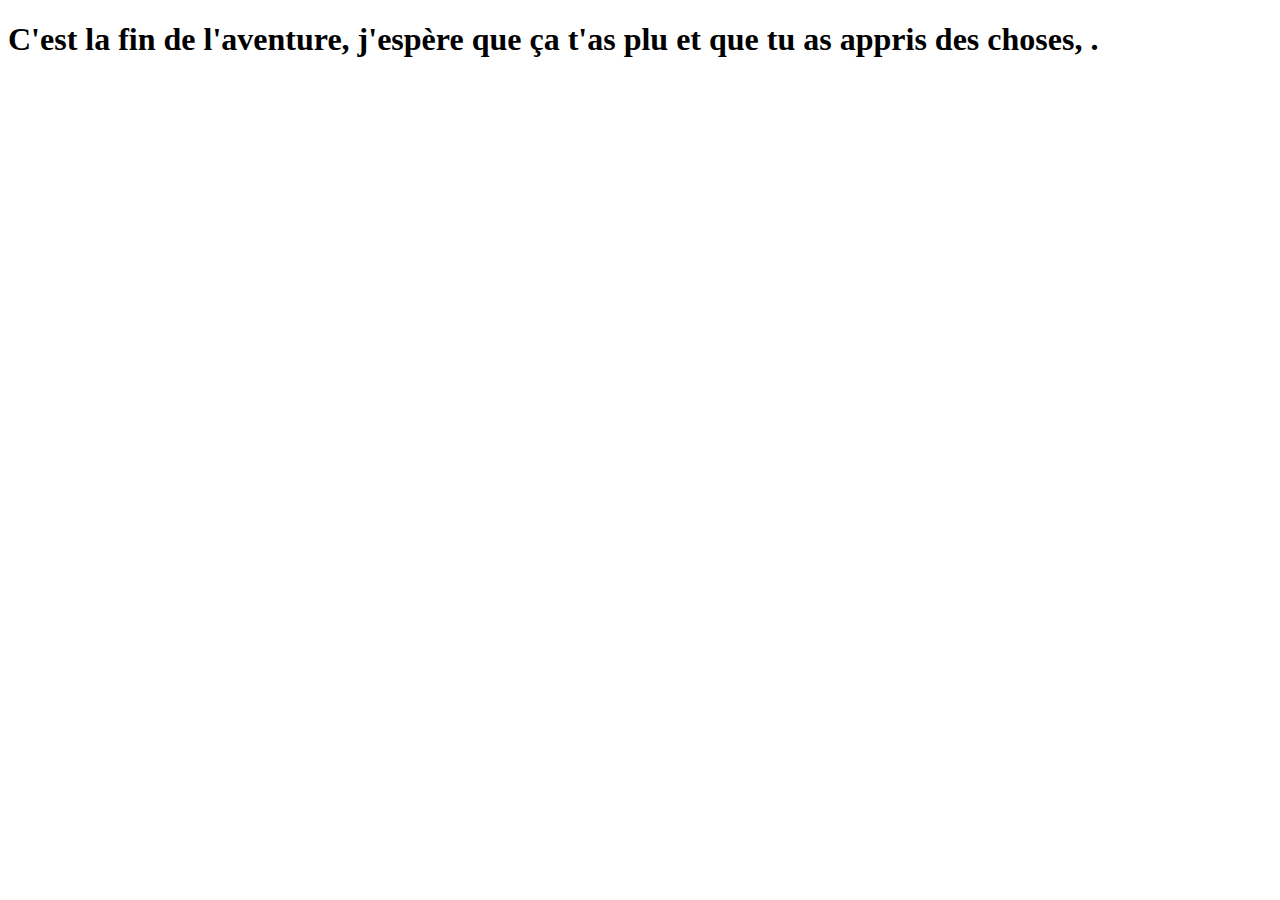
==== ecran_final.html @ f064014d "changements quasi finaux" ====
<!DOCTYPE html>
<html lang='fr'>
   <head>
       <meta charset="UTF-8" >
      <title>Titre de ma page Web</title>
   </head>
   <body>
    <h1>C'est la fin de l'aventure, j'espère que ça t'as plu et que tu as appris des choses,  .
    </h1>

   </body>
</html>
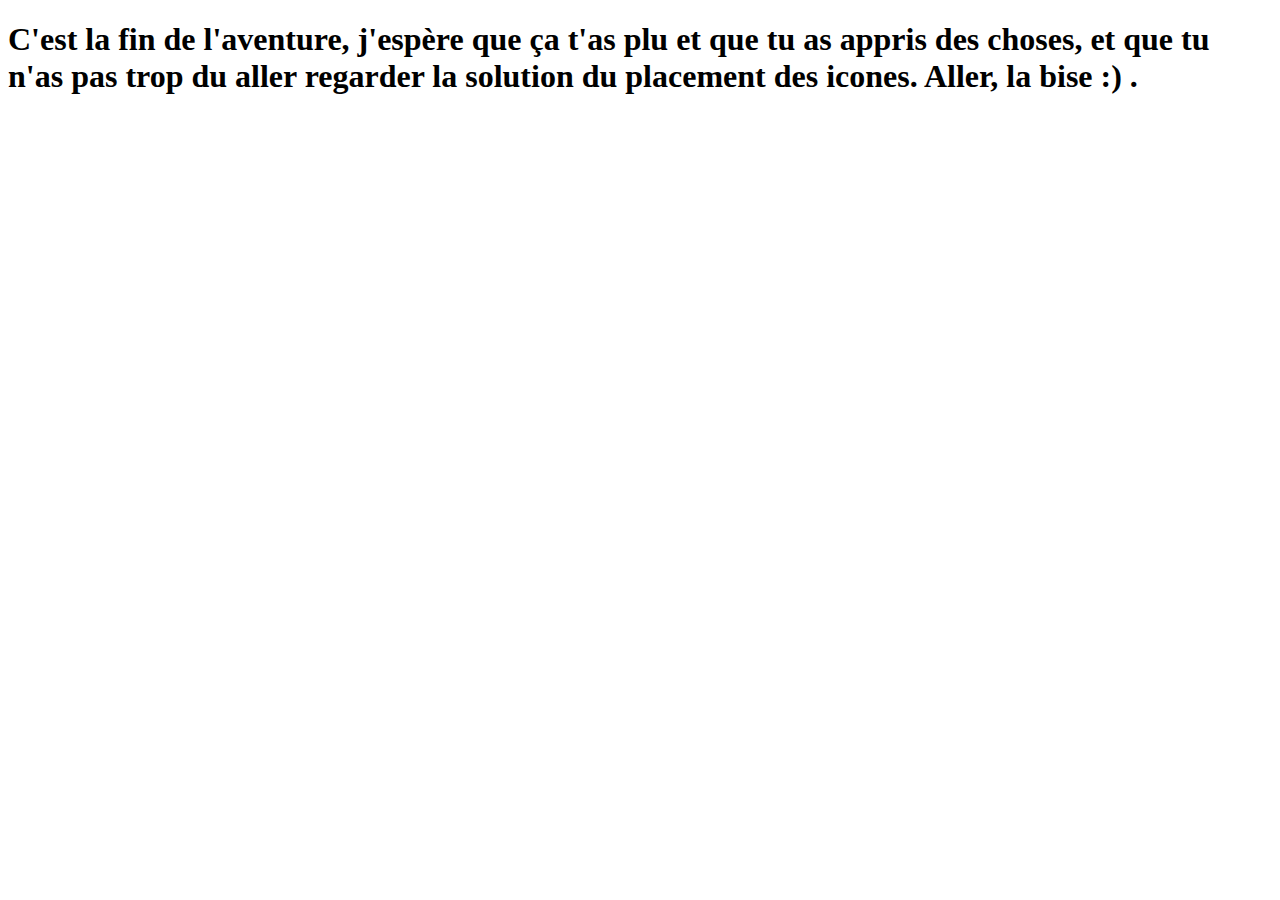
==== commit 8cd2d858: "le vrai final" ====
--- a/ecran_final.html
+++ b/ecran_final.html
@@ -5,7 +5,8 @@
       <title>Titre de ma page Web</title>
    </head>
    <body>
-    <h1>C'est la fin de l'aventure, j'espère que ça t'as plu et que tu as appris des choses,  .
+    <h1>C'est la fin de l'aventure, j'espère que ça t'as plu et que tu as appris des choses, et que tu n'as pas trop du aller regarder la solution du placement des icones.
+        Aller, la bise :) .
     </h1>
 
    </body>
